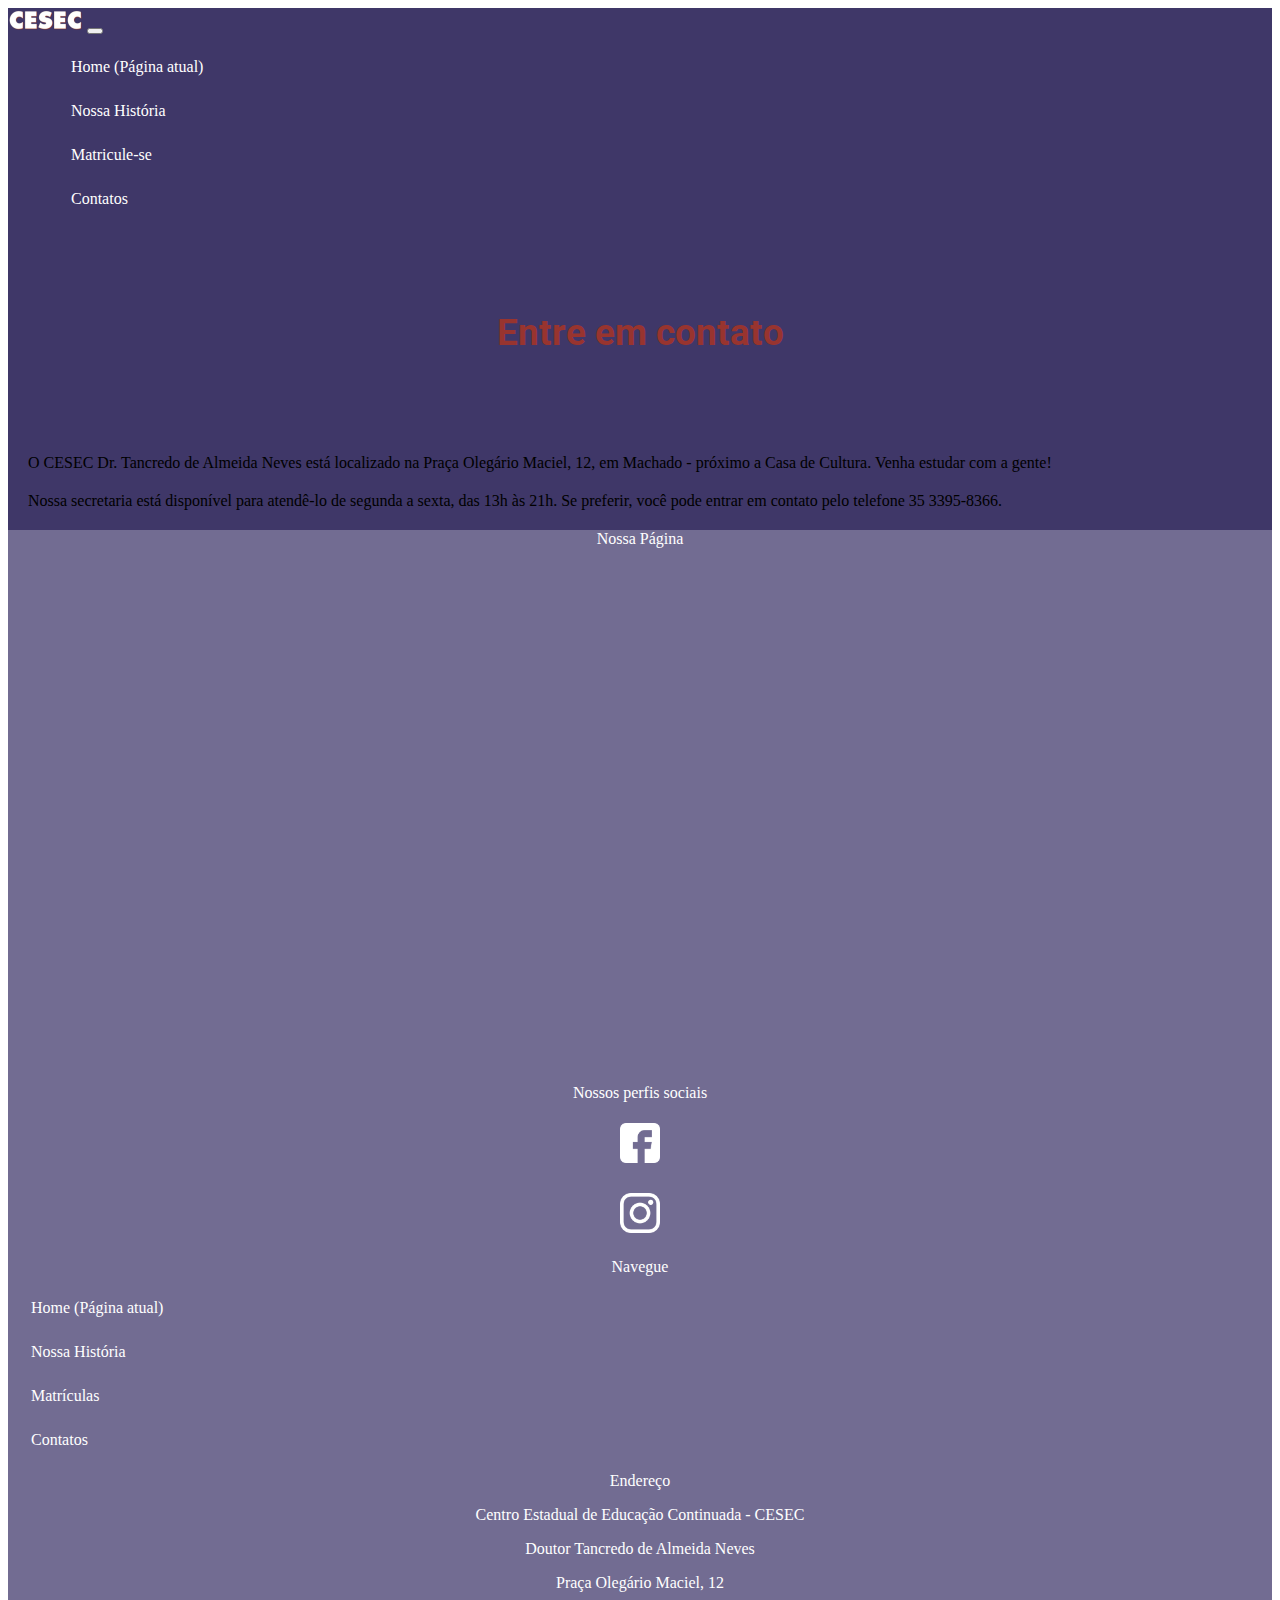
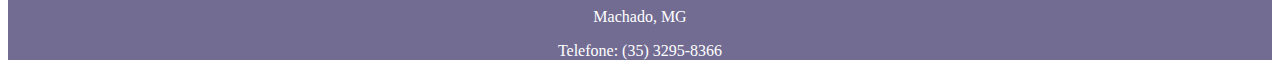
==== contatos.html @ cca2a05c "contatos" ====
<!DOCTYPE html>
<html lang="pt-BR">

<head>
    <meta charset="UTF-8">
    <meta name="viewport" content="width=device-width, initial-scale=1.0">
    <link rel="stylesheet" href="https://stackpath.bootstrapcdn.com/bootstrap/4.1.3/css/bootstrap.min.css"
        integrity="sha384-MCw98/SFnGE8fJT3GXwEOngsV7Zt27NXFoaoApmYm81iuXoPkFOJwJ8ERdknLPMO" crossorigin="anonymous">
    <link rel="stylesheet" href="style.css">
    <link rel="stylesheet" href="all.min.css">
    <title>Contatos</title>
</head>

<body>
    <header>
        <nav class="navbar navabar-expand-lg navbar-dark" style="background-color: #3f3768;">
            <a class="navbar-brand" href="index.html">
                <img src="tipografia-removebg.png" alt="Marca tipográfica" id="logo">
            </a>
            <button class="navbar-toggler" type="button" data-toggle="collapse" data-target="#navbarNav"
                aria-controls="navbarNav" aria-expanded="false" aria-label="Alterna navegação">
                <span class="navbar-toggler-icon"></span>
            </button>
            <div class="collapse navbar-collapse justify-content-end" id="navbarNav">
                <ul class="navbar-nav">
                    <li class="nav-item active">
                        <a class="nav-link" href="index.html">Home <span class="sr-only">(Página atual)</span></a>
                    </li>
                    <li class="nav-item">
                        <a class="nav-link" href="sobreNos.html">Nossa História</a>
                    </li>
                    <li class="nav-item">
                        <a class="nav-link" href="matriculas.html">Matricule-se</a>
                    </li>
                    <li class="nav-item">
                        <a class="nav-link" href="contatos.html">Contatos</a>
                    </li>
                </ul>
            </div>

            <div class="container shadow p-3 mb-5 bg-white rounded mt-4">
                <article class="texto">
                    <h1>Entre em contato</h1>
                    <p>
                        O CESEC Dr. Tancredo de Almeida Neves está localizado na Praça Olegário Maciel, 12, em Machado - próximo a Casa de Cultura. Venha estudar com a gente!
                    </p>
                    <p>
                        Nossa secretaria está disponível para atendê-lo de segunda a sexta, das 13h às 21h. Se preferir, você pode entrar em contato pelo telefone 35 3395-8366.
                    </p>
                </article>
            </div>

            <footer>
                <div class= "container-fluid mt-4">
                    <div class="d-flex bd-highlight flex-wrap w-100">
                        <div class="col text-center border-right boder-white mt-4">
                                <p> Nossa Página</p>
                                <iframe src="https://www.facebook.com/plugins/page.php?href=https%3A%2F%2Fwww.facebook.com%2Fcesecmachadofanpage%2F&tabs=timeline&width=340&height=500&small_header=true&adapt_container_width=false&hide_cover=false&show_facepile=true&appId" width="340" height="500" style="border:none;overflow:hidden" scrolling="no" frameborder="0" allowfullscreen="true" allow="autoplay; clipboard-write; encrypted-media; picture-in-picture; web-share"></iframe>
                        </div>
                        <div class="col border-right boder-white mt-4">
                                <p class="text-center">Nossos perfis sociais</p>
                                <p>
                                    <a href="https://www.facebook.com/cesecmachadomg/" target="_blank">
                                        <img src="facebookIcone.png" alt="Ícone Facebook" class="iconeRedesSociais">
                                        </a>
                                </p>
                                <p>
                                    <a href="https://www.instagram.com/escolacesec/" target="_blank">
                                        <img src="instagramIcone.png" alt="Ícone Instagram" class="iconeRedesSociais">
                                        </a>
                                </p>
                        </div>
                        <div class="col mt-4">
                            <p class="text-center">Navegue</p>
                            <ul>
                                <li>
                                    <a class="nav-link" href="index.html">Home <span class="sr-only">(Página atual)</span></a>
                                </li>
                                <li>
                                    <a class="nav-link" href="sobreNos.html">Nossa História</a>
                                </li>
                                <li>
                                    <a class="nav-link" href="matriculas.html">Matrículas</a>
                                </li>
                                <li>
                                    <a class="nav-link" href="contatos.html">Contatos</a>
                                </li>
                            </ul>
                        </div>
                    </div>
                    <div>
                        <div class="mt-4">
                            <p> Endereço</p>
                            <p>Centro Estadual de Educação Continuada - CESEC</p>
                            <P>Doutor Tancredo de Almeida Neves</P>
                            <P>Praça Olegário Maciel, 12</P>
                            <p>Machado, MG</p>
                            <p>Telefone: (35) 3295-8366</p>
                        </div>
                    </div>
                </div>
            </footer>
    </header>






    <script src="https://code.jquery.com/jquery-3.3.1.slim.min.js"
        integrity="sha384-q8i/X+965DzO0rT7abK41JStQIAqVgRVzpbzo5smXKp4YfRvH+8abtTE1Pi6jizo"
        crossorigin="anonymous"></script>
    <script src="https://cdnjs.cloudflare.com/ajax/libs/popper.js/1.14.3/umd/popper.min.js"
        integrity="sha384-ZMP7rVo3mIykV+2+9J3UJ46jBk0WLaUAdn689aCwoqbBJiSnjAK/l8WvCWPIPm49"
        crossorigin="anonymous"></script>
    <script src="https://stackpath.bootstrapcdn.com/bootstrap/4.1.3/js/bootstrap.min.js"
        integrity="sha384-ChfqqxuZUCnJSK3+MXmPNIyE6ZbWh2IMqE241rYiqJxyMiZ6OW/JmZQ5stwEULTy"
        crossorigin="anonymous"></script>
    <div id="fb-root"></div>
    <script async defer crossorigin="anonymous" src="https://connect.facebook.net/en_US/sdk.js#xfbml=1&version=v18.0"
        nonce="Yp7eoJxb"></script>
</body>

</html>
---- style.css ----
/*
body,
ul,
li,
p,
img {
    margin: 0px;
    padding: 0px;
    list-style: none;
    font-size: 1rem;
    font-family: Arial;
}
*/

@import url('https://fonts.googleapis.com/css2?family=Roboto:ital,wght@0,400;0,700;1,400&display=swap');

.section{
    display: flex;
    align-items: center;
    justify-content: center;
    padding: 0px;
    margin: 0px;
}


#cardStyle{
    justify-content: space-between;
    align-items: center;
    background-color: #726c92;
    display: grid;
    grid-template-columns: 2fr 1fr;
}

p {
    text-align: justify;
}

a {
    text-decoration: none;
    color: white;
}

h1 {
    margin: 0px;
    padding: 0px;
    font-size: 2.3rem;
    color: #98342f;
    text-align: center;
    font-family: 'Roboto', sans-serif;;
}

h2 {
    margin: 0px;
    padding: 0px;
    font-size: 1.7rem;
    color: #3f3768;
    text-align: center;
}

h3 {
    margin: 0px;
    padding: 0px;
    font-size: 1.5rem;
    color: #3f3768;
    text-align: center;
}

h4 {
    color: #3f3768;
    text-align: center;
}

footer {
    background-color: #726c92;
    /*text-align: center;*/
}

footer p,
i {
    text-align: center;
    align-items: center;
    color: white;
}

footer ul, li{
    margin: 0px;
    padding: 0px;
    list-style: none;
    font-size: 1rem;
}
gmp-map {
    height: 100%;
}

/*
.header {
    
    display: flex;
    flex-wrap: nowrap;
    justify-content: space-between;
    align-items: center;
    padding: px;
    background-color: #726c92;
}
*/

header, .navbar{
    background-color: #726c92;

}

#nav-container{
    padding-top: 0;
    padding-bottom: 0;
}

#logo{
    width: 75px;
}

.navbar-brand{
    padding: 0;
    color: #fff;
}

.navbar-brand:hover{
    color: #fff;
}
#navbar-links a{
    color: #fff
}
.navbar-expand-lg .navbar-nav .nav-link{
    padding: 1rem .8rem,
}

/*
.menu {
    display: flex;
}

.menu li {
    margin: 10px;

}

.menu li a {
    display: block;
    padding: 10px;
}

*/

.grid-wrapper {
    display: flex;
    flex-direction: row;
    flex-wrap: wrap;
    justify-content: space-around;
    align-items: center;
    padding: 0px;
    margin: 20px;
}

/*
.container-um {
    display: grid;
    grid-template-columns: 2fr 1fr;
    align-items: center;
    text-align: center;
    padding: 0px;
    margin: 20px;
}
*/

.box-um{
    display: grid;
    grid-template-columns: 2fr 1fr;
    flex-wrap: wrap-reverse;
    align-items: center;
    text-align: center;
    padding: 0px;
}

.container-dois {
    display: grid;
    grid-template-columns: 1fr 2fr;
    align-items: center;
    text-align: center;
    padding: 0px;
    margin: 20px;
}

.item {
    margin: 7px;
}

.mapa {
    width: 100%;
    padding-top: 56.25%;
    position: relative;
}

.mapa iframe{
    width: 100%;
    height: 100%;
    position: absolute;
    top: 0;
}

.facePage {
    width: 100%;
    padding-top: 56.25%;
    position: relative;
}

.facePage iframe{
    width: 100%;
    height: 100%;
    position: absolute;
    top: 0;
}
.iconeRedesSociais {
    image-resolution: 32px;
    padding: 5px;
    width: 40px;
    right: 40px;
}


.texto h1{
    margin: 100px;
}

.texto h2{
    margin: 20px;
    padding: 20px;
    font-size: 1.5rem;
    color: #3f3768;
    text-align: left;
}

.texto p{
    margin: 20px;
}
.texto ul, li{
    margin: 20px;
    padding: 3px;
}
.mt-4{
    margin-top: ($spacer * 1.5) !important;
}
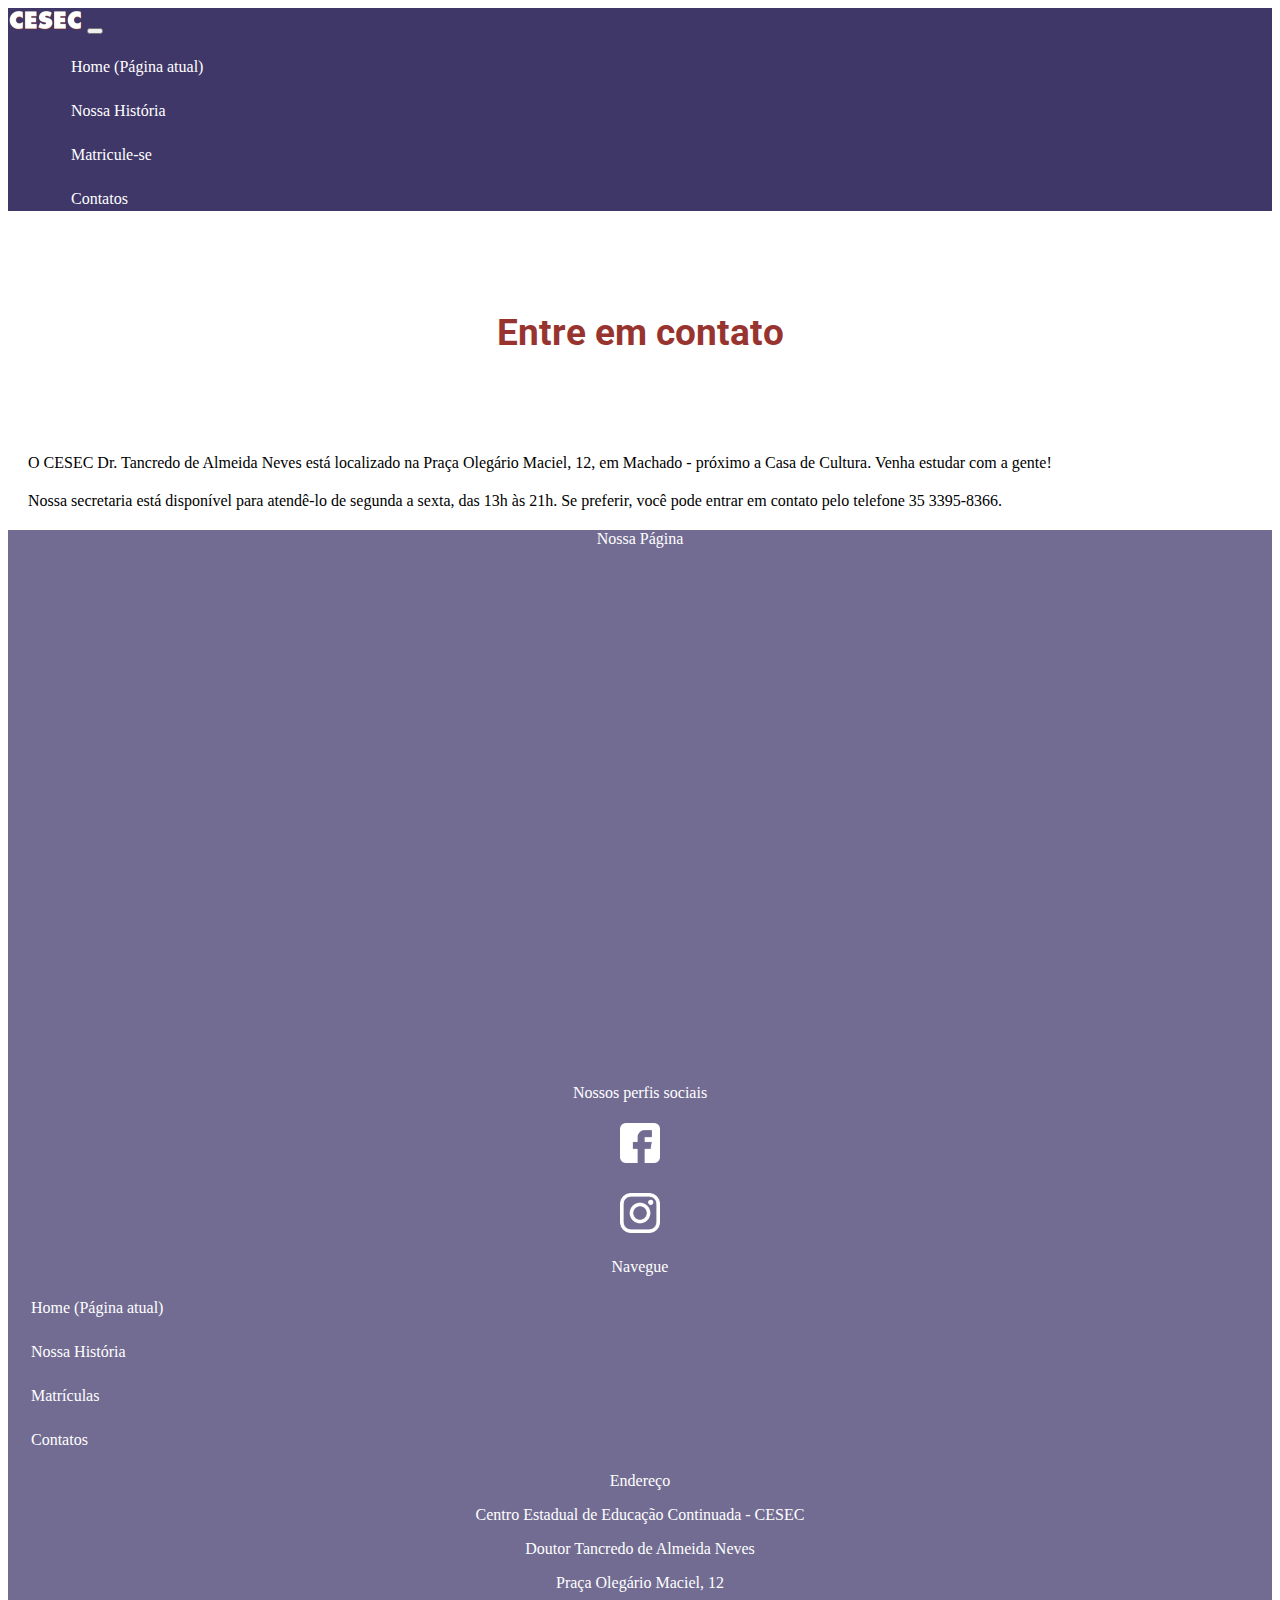
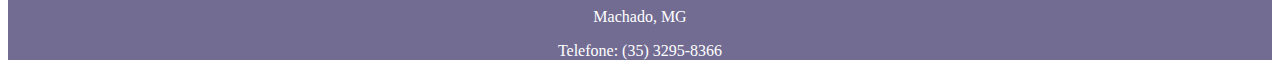
==== commit 5a341cfe: "correcao" ====
--- a/contatos.html
+++ b/contatos.html
@@ -37,75 +37,71 @@
                     </li>
                 </ul>
             </div>
-
-            <div class="container shadow p-3 mb-5 bg-white rounded mt-4">
-                <article class="texto">
-                    <h1>Entre em contato</h1>
-                    <p>
-                        O CESEC Dr. Tancredo de Almeida Neves está localizado na Praça Olegário Maciel, 12, em Machado - próximo a Casa de Cultura. Venha estudar com a gente!
-                    </p>
-                    <p>
-                        Nossa secretaria está disponível para atendê-lo de segunda a sexta, das 13h às 21h. Se preferir, você pode entrar em contato pelo telefone 35 3395-8366.
-                    </p>
-                </article>
-            </div>
-
-            <footer>
-                <div class= "container-fluid mt-4">
-                    <div class="d-flex bd-highlight flex-wrap w-100">
-                        <div class="col text-center border-right boder-white mt-4">
-                                <p> Nossa Página</p>
-                                <iframe src="https://www.facebook.com/plugins/page.php?href=https%3A%2F%2Fwww.facebook.com%2Fcesecmachadofanpage%2F&tabs=timeline&width=340&height=500&small_header=true&adapt_container_width=false&hide_cover=false&show_facepile=true&appId" width="340" height="500" style="border:none;overflow:hidden" scrolling="no" frameborder="0" allowfullscreen="true" allow="autoplay; clipboard-write; encrypted-media; picture-in-picture; web-share"></iframe>
-                        </div>
-                        <div class="col border-right boder-white mt-4">
-                                <p class="text-center">Nossos perfis sociais</p>
-                                <p>
-                                    <a href="https://www.facebook.com/cesecmachadomg/" target="_blank">
-                                        <img src="facebookIcone.png" alt="Ícone Facebook" class="iconeRedesSociais">
-                                        </a>
-                                </p>
-                                <p>
-                                    <a href="https://www.instagram.com/escolacesec/" target="_blank">
-                                        <img src="instagramIcone.png" alt="Ícone Instagram" class="iconeRedesSociais">
-                                        </a>
-                                </p>
-                        </div>
-                        <div class="col mt-4">
-                            <p class="text-center">Navegue</p>
-                            <ul>
-                                <li>
-                                    <a class="nav-link" href="index.html">Home <span class="sr-only">(Página atual)</span></a>
-                                </li>
-                                <li>
-                                    <a class="nav-link" href="sobreNos.html">Nossa História</a>
-                                </li>
-                                <li>
-                                    <a class="nav-link" href="matriculas.html">Matrículas</a>
-                                </li>
-                                <li>
-                                    <a class="nav-link" href="contatos.html">Contatos</a>
-                                </li>
-                            </ul>
-                        </div>
-                    </div>
-                    <div>
-                        <div class="mt-4">
-                            <p> Endereço</p>
-                            <p>Centro Estadual de Educação Continuada - CESEC</p>
-                            <P>Doutor Tancredo de Almeida Neves</P>
-                            <P>Praça Olegário Maciel, 12</P>
-                            <p>Machado, MG</p>
-                            <p>Telefone: (35) 3295-8366</p>
-                        </div>
-                    </div>
-                </div>
-            </footer>
+        </nav>
     </header>
 
+    <div class="container shadow p-3 mb-5 bg-white rounded mt-4">
+        <article class="texto">
+            <h1>Entre em contato</h1>
+            <p>
+                O CESEC Dr. Tancredo de Almeida Neves está localizado na Praça Olegário Maciel, 12, em Machado - próximo a Casa de Cultura. Venha estudar com a gente!
+            </p>
+            <p>
+                Nossa secretaria está disponível para atendê-lo de segunda a sexta, das 13h às 21h. Se preferir, você pode entrar em contato pelo telefone 35 3395-8366.
+            </p>
+        </article>
+    </div>
 
-
-
-
+    <footer>
+        <div class= "container-fluid mt-4">
+            <div class="d-flex bd-highlight flex-wrap w-100">
+                <div class="col text-center border-right boder-white mt-4">
+                        <p> Nossa Página</p>
+                        <iframe src="https://www.facebook.com/plugins/page.php?href=https%3A%2F%2Fwww.facebook.com%2Fcesecmachadofanpage%2F&tabs=timeline&width=340&height=500&small_header=true&adapt_container_width=false&hide_cover=false&show_facepile=true&appId" width="340" height="500" style="border:none;overflow:hidden" scrolling="no" frameborder="0" allowfullscreen="true" allow="autoplay; clipboard-write; encrypted-media; picture-in-picture; web-share"></iframe>
+                </div>
+                <div class="col border-right boder-white mt-4">
+                        <p class="text-center">Nossos perfis sociais</p>
+                        <p>
+                            <a href="https://www.facebook.com/cesecmachadomg/" target="_blank">
+                                <img src="facebookIcone.png" alt="Ícone Facebook" class="iconeRedesSociais">
+                                </a>
+                        </p>
+                        <p>
+                            <a href="https://www.instagram.com/escolacesec/" target="_blank">
+                                <img src="instagramIcone.png" alt="Ícone Instagram" class="iconeRedesSociais">
+                                </a>
+                        </p>
+                </div>
+                <div class="col mt-4">
+                    <p class="text-center">Navegue</p>
+                    <ul>
+                        <li>
+                            <a class="nav-link" href="index.html">Home <span class="sr-only">(Página atual)</span></a>
+                        </li>
+                        <li>
+                            <a class="nav-link" href="sobreNos.html">Nossa História</a>
+                        </li>
+                        <li>
+                            <a class="nav-link" href="matriculas.html">Matrículas</a>
+                        </li>
+                        <li>
+                            <a class="nav-link" href="contatos.html">Contatos</a>
+                        </li>
+                    </ul>
+                </div>
+            </div>
+            <div>
+                <div class="mt-4">
+                    <p> Endereço</p>
+                    <p>Centro Estadual de Educação Continuada - CESEC</p>
+                    <P>Doutor Tancredo de Almeida Neves</P>
+                    <P>Praça Olegário Maciel, 12</P>
+                    <p>Machado, MG</p>
+                    <p>Telefone: (35) 3295-8366</p>
+                </div>
+            </div>
+        </div>
+    </footer>
 
     <script src="https://code.jquery.com/jquery-3.3.1.slim.min.js"
         integrity="sha384-q8i/X+965DzO0rT7abK41JStQIAqVgRVzpbzo5smXKp4YfRvH+8abtTE1Pi6jizo"
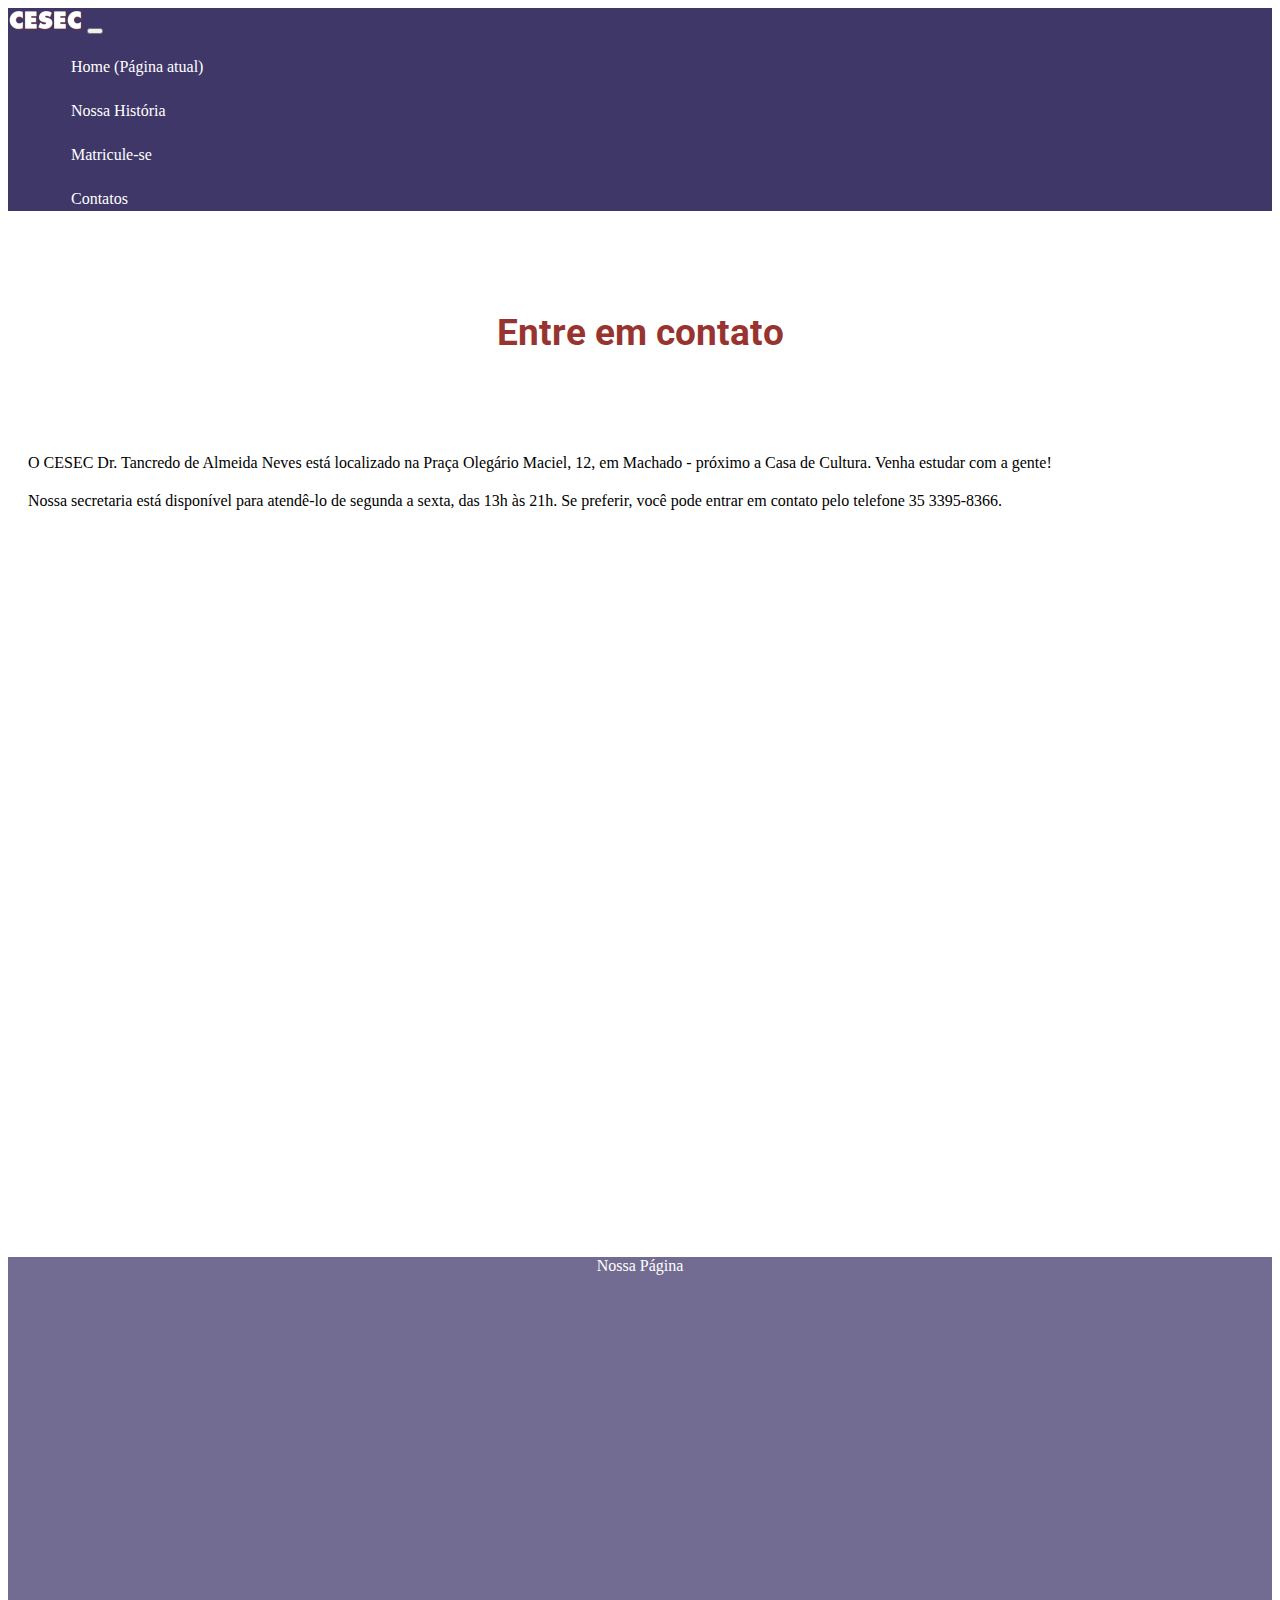
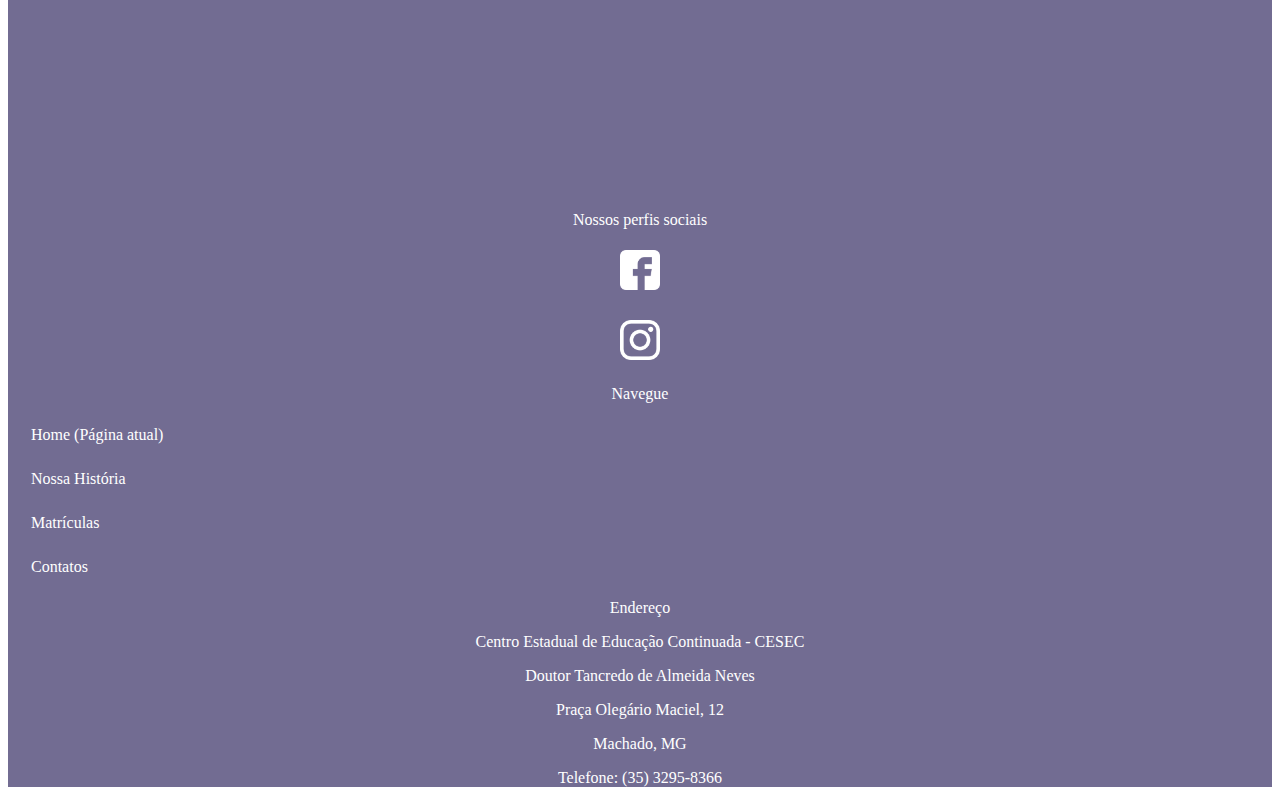
==== commit 796d6cf1: "acrescimoMapa" ====
--- a/contatos.html
+++ b/contatos.html
@@ -50,6 +50,12 @@
                 Nossa secretaria está disponível para atendê-lo de segunda a sexta, das 13h às 21h. Se preferir, você pode entrar em contato pelo telefone 35 3395-8366.
             </p>
         </article>
+        <div class="mapa">
+            <iframe style="border:0"
+                src="https://www.google.com/maps/embed/v1/place?key=AIzaSyB4xo2Pndy_kg5vEADkizpkmMDLWO508Gs&q=cesec+machado&zoom=15"
+                allowfullscreen>
+            </iframe>
+        </div>
     </div>
 
     <footer>
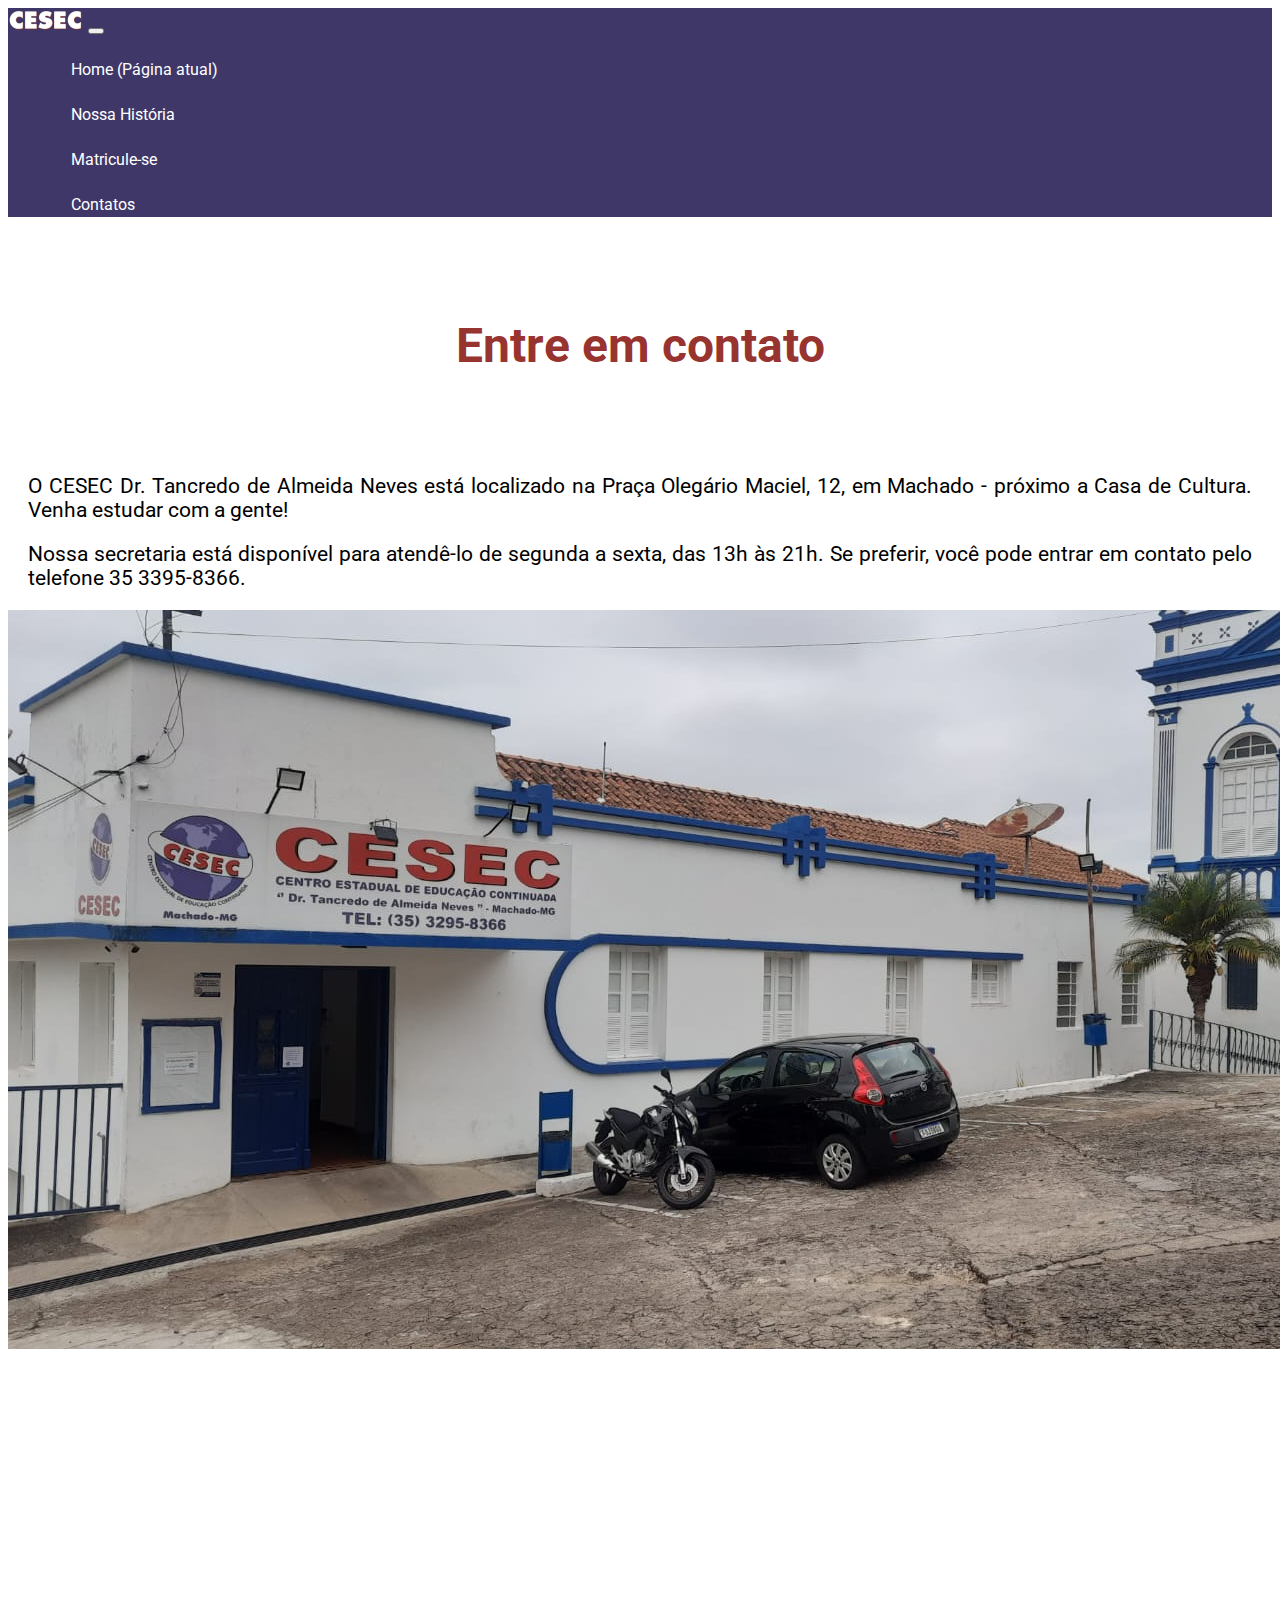
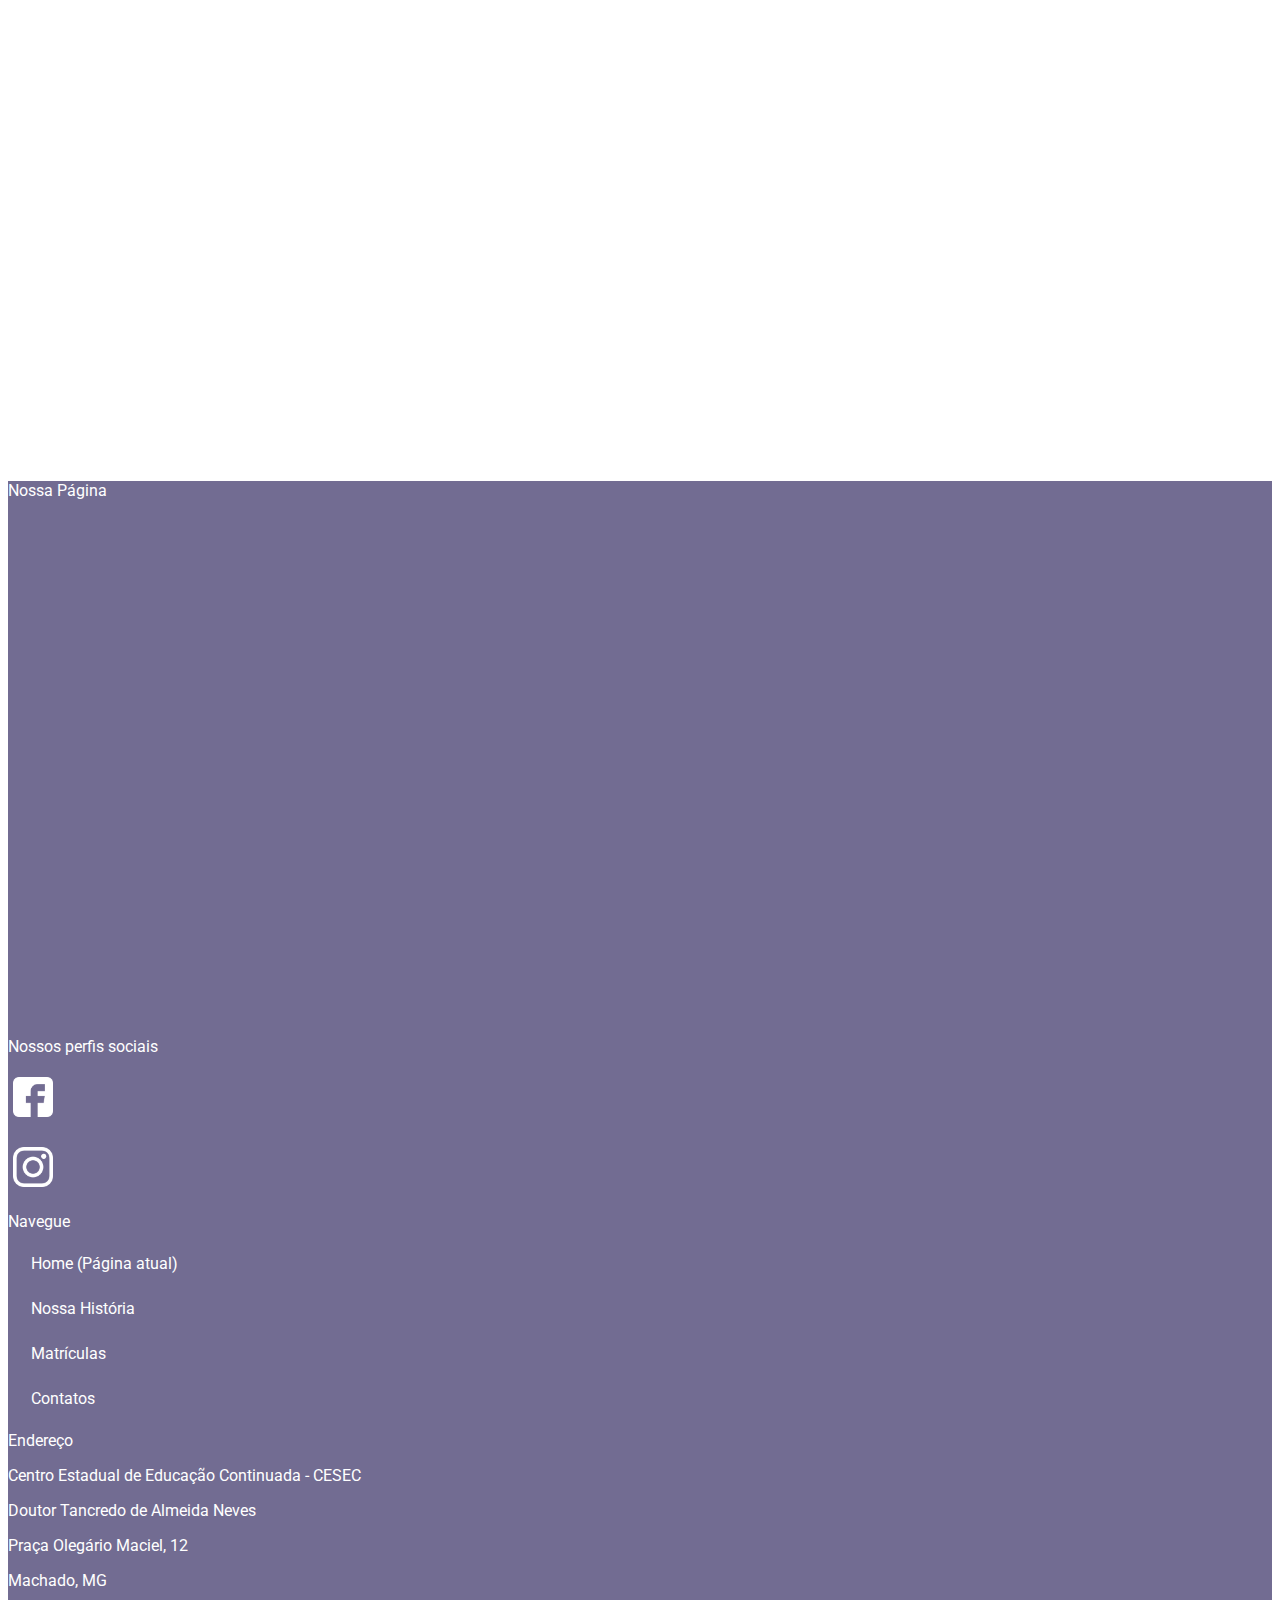
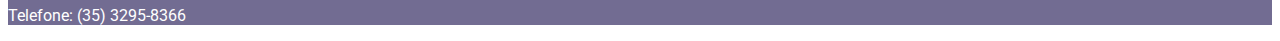
==== commit baf96c2c: "contatosImagem" ====
--- a/contatos.html
+++ b/contatos.html
@@ -49,6 +49,9 @@
             <p>
                 Nossa secretaria está disponível para atendê-lo de segunda a sexta, das 13h às 21h. Se preferir, você pode entrar em contato pelo telefone 35 3395-8366.
             </p>
+            <div class="shadow-sm p-3 mb-5 bg-white rounded">
+                <img src="fachadaCesec.jpeg"  class="img-fluid" alt="fachadaCesec">
+            </div>
         </article>
         <div class="mapa">
             <iframe style="border:0"
--- a/style.css
+++ b/style.css
@@ -1,19 +1,9 @@
-/*
-body,
-ul,
-li,
-p,
-img {
-    margin: 0px;
-    padding: 0px;
-    list-style: none;
-    font-size: 1rem;
-    font-family: Arial;
-}
-*/
-
 @import url('https://fonts.googleapis.com/css2?family=Roboto:ital,wght@0,400;0,700;1,400&display=swap');
 
+body{
+    font-family: 'Roboto', sans-serif;
+    font-size: 1.3rem;
+}
 .section{
     display: flex;
     align-items: center;
@@ -43,43 +33,50 @@
 h1 {
     margin: 0px;
     padding: 0px;
-    font-size: 2.3rem;
+    font-size: 3rem;
     color: #98342f;
     text-align: center;
-    font-family: 'Roboto', sans-serif;;
+    font-family: 'Roboto', sans-serif;
+    font-weight: bolder;
 }
 
 h2 {
     margin: 0px;
     padding: 0px;
-    font-size: 1.7rem;
+    font-size: 2.7rem;
     color: #3f3768;
     text-align: center;
+    font-family: 'Roboto', sans-serif;
+    font-weight: bold;
 }
 
 h3 {
     margin: 0px;
     padding: 0px;
-    font-size: 1.5rem;
+    font-size: 2.5rem;
     color: #3f3768;
     text-align: center;
+    font-family: 'Roboto', sans-serif;
+    font-weight: bold;
 }
 
 h4 {
     color: #3f3768;
     text-align: center;
+    font-size: 2.3rem;
+    font-family: 'Roboto', sans-serif;
+    font-weight: bold;
 }
 
 footer {
     background-color: #726c92;
-    /*text-align: center;*/
 }
 
 footer p,
 i {
-    text-align: center;
     align-items: center;
     color: white;
+    font-size: 1rem;
 }
 
 footer ul, li{
@@ -92,17 +89,6 @@
     height: 100%;
 }
 
-/*
-.header {
-    
-    display: flex;
-    flex-wrap: nowrap;
-    justify-content: space-between;
-    align-items: center;
-    padding: px;
-    background-color: #726c92;
-}
-*/
 
 header, .navbar{
     background-color: #726c92;
@@ -133,58 +119,12 @@
     padding: 1rem .8rem,
 }
 
-/*
-.menu {
-    display: flex;
-}
-
-.menu li {
-    margin: 10px;
-
-}
-
-.menu li a {
-    display: block;
-    padding: 10px;
-}
-
-*/
-
 .grid-wrapper {
     display: flex;
     flex-direction: row;
     flex-wrap: wrap;
     justify-content: space-around;
     align-items: center;
-    padding: 0px;
-    margin: 20px;
-}
-
-/*
-.container-um {
-    display: grid;
-    grid-template-columns: 2fr 1fr;
-    align-items: center;
-    text-align: center;
-    padding: 0px;
-    margin: 20px;
-}
-*/
-
-.box-um{
-    display: grid;
-    grid-template-columns: 2fr 1fr;
-    flex-wrap: wrap-reverse;
-    align-items: center;
-    text-align: center;
-    padding: 0px;
-}
-
-.container-dois {
-    display: grid;
-    grid-template-columns: 1fr 2fr;
-    align-items: center;
-    text-align: center;
     padding: 0px;
     margin: 20px;
 }
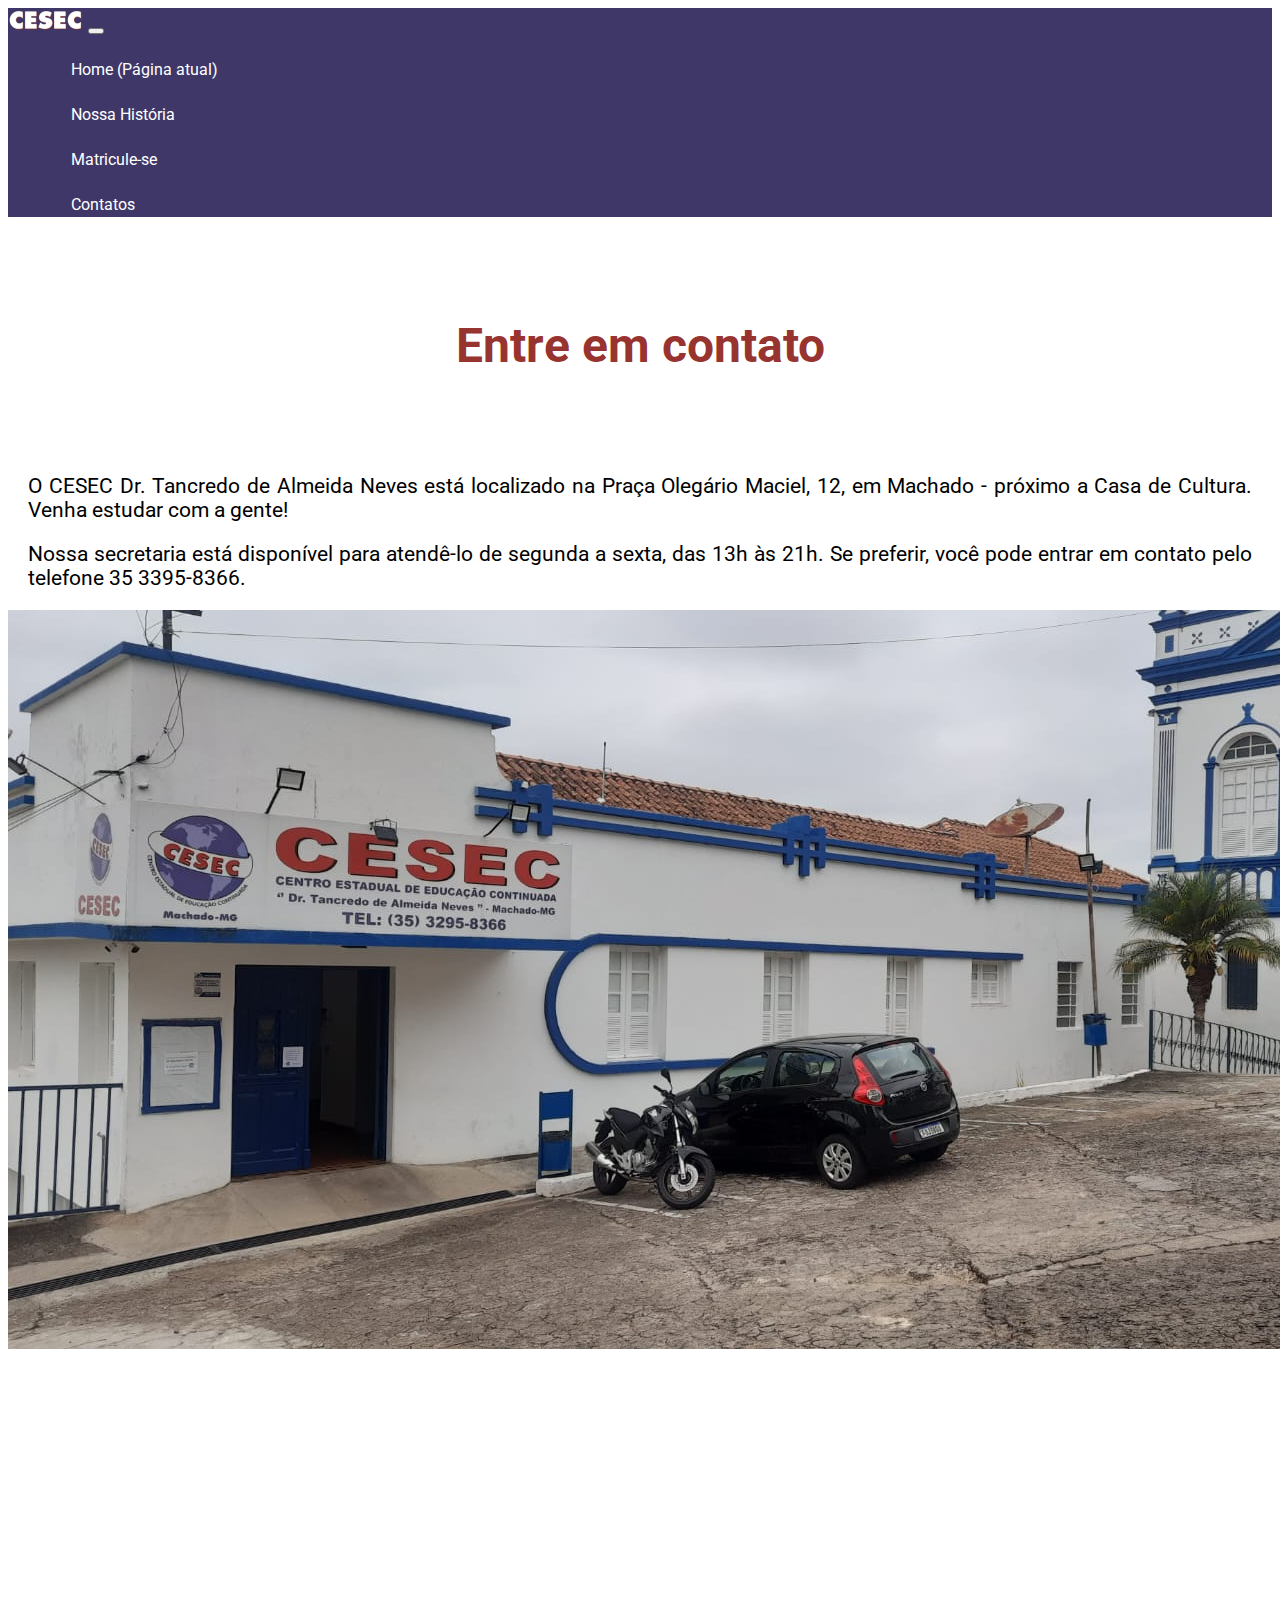
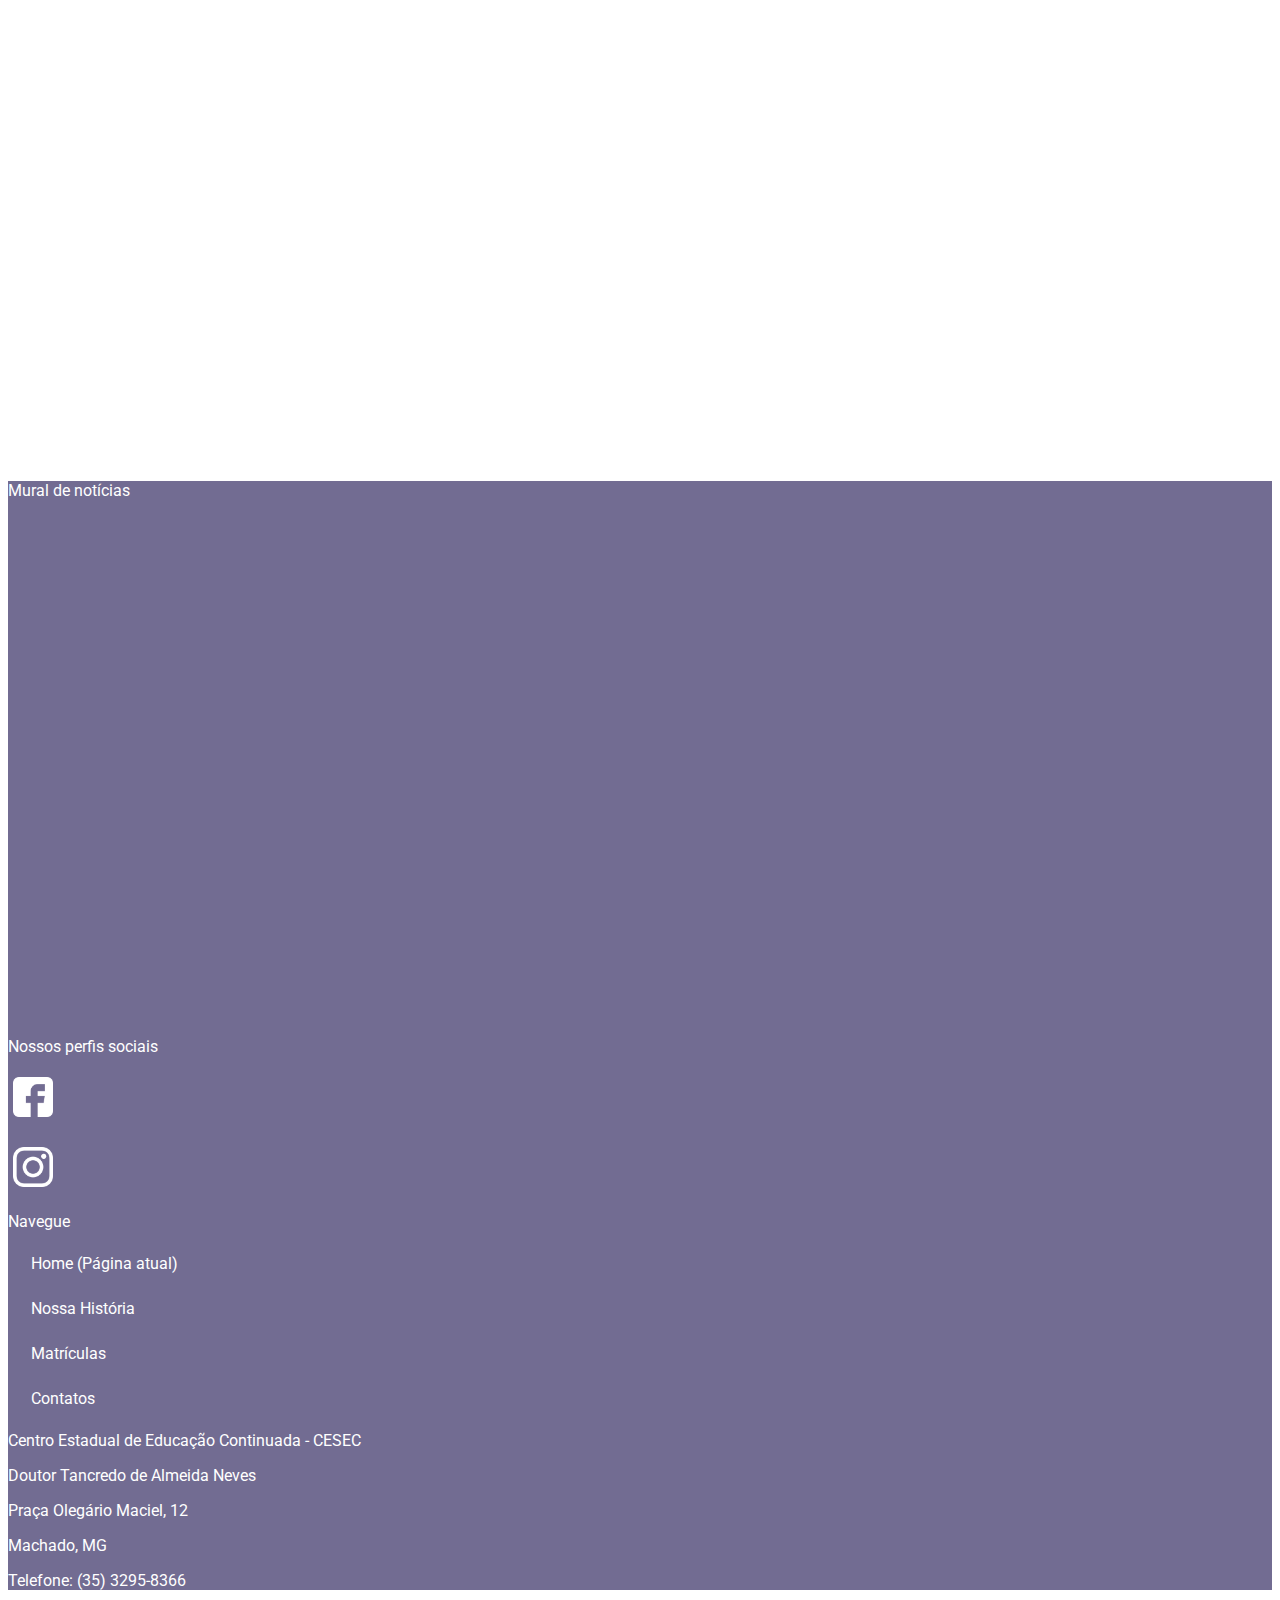
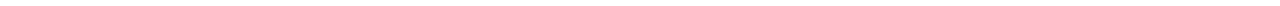
==== commit ce963d35: "finalizando" ====
--- a/contatos.html
+++ b/contatos.html
@@ -62,24 +62,28 @@
     </div>
 
     <footer>
-        <div class= "container-fluid mt-4">
+        <div class="container-fluid mt-4">
             <div class="d-flex bd-highlight flex-wrap w-100">
                 <div class="col text-center border-right boder-white mt-4">
-                        <p> Nossa Página</p>
-                        <iframe src="https://www.facebook.com/plugins/page.php?href=https%3A%2F%2Fwww.facebook.com%2Fcesecmachadofanpage%2F&tabs=timeline&width=340&height=500&small_header=true&adapt_container_width=false&hide_cover=false&show_facepile=true&appId" width="340" height="500" style="border:none;overflow:hidden" scrolling="no" frameborder="0" allowfullscreen="true" allow="autoplay; clipboard-write; encrypted-media; picture-in-picture; web-share"></iframe>
+                    <p class="text-center">Mural de notícias</p>
+                    <iframe
+                        src="https://www.facebook.com/plugins/page.php?href=https%3A%2F%2Fwww.facebook.com%2Fcesecmachadofanpage%2F&tabs=timeline&width=340&height=500&small_header=true&adapt_container_width=false&hide_cover=false&show_facepile=true&appId"
+                        width="340" height="500" style="border:none;overflow:hidden" scrolling="no" frameborder="0"
+                        allowfullscreen="true"
+                        allow="autoplay; clipboard-write; encrypted-media; picture-in-picture; web-share"></iframe>
                 </div>
                 <div class="col border-right boder-white mt-4">
-                        <p class="text-center">Nossos perfis sociais</p>
-                        <p>
-                            <a href="https://www.facebook.com/cesecmachadomg/" target="_blank">
-                                <img src="facebookIcone.png" alt="Ícone Facebook" class="iconeRedesSociais">
-                                </a>
-                        </p>
-                        <p>
-                            <a href="https://www.instagram.com/escolacesec/" target="_blank">
-                                <img src="instagramIcone.png" alt="Ícone Instagram" class="iconeRedesSociais">
-                                </a>
-                        </p>
+                    <p class="text-center">Nossos perfis sociais</p>
+                    <p>
+                        <a href="https://www.facebook.com/cesecmachadomg/" target="_blank">
+                            <img src="facebookIcone.png" alt="Ícone Facebook" class="iconeRedesSociais">
+                        </a>
+                    </p>
+                    <p>
+                        <a href="https://www.instagram.com/escolacesec/" target="_blank">
+                            <img src="instagramIcone.png" alt="Ícone Instagram" class="iconeRedesSociais">
+                        </a>
+                    </p>
                 </div>
                 <div class="col mt-4">
                     <p class="text-center">Navegue</p>
@@ -101,12 +105,11 @@
             </div>
             <div>
                 <div class="mt-4">
-                    <p> Endereço</p>
-                    <p>Centro Estadual de Educação Continuada - CESEC</p>
-                    <P>Doutor Tancredo de Almeida Neves</P>
-                    <P>Praça Olegário Maciel, 12</P>
-                    <p>Machado, MG</p>
-                    <p>Telefone: (35) 3295-8366</p>
+                    <p class="text-center">Centro Estadual de Educação Continuada - CESEC</p>
+                    <P class="text-center">Doutor Tancredo de Almeida Neves</P>
+                    <P class="text-center">Praça Olegário Maciel, 12</P>
+                    <p class="text-center">Machado, MG</p>
+                    <p class="text-center">Telefone: (35) 3295-8366</p>
                 </div>
             </div>
         </div>
